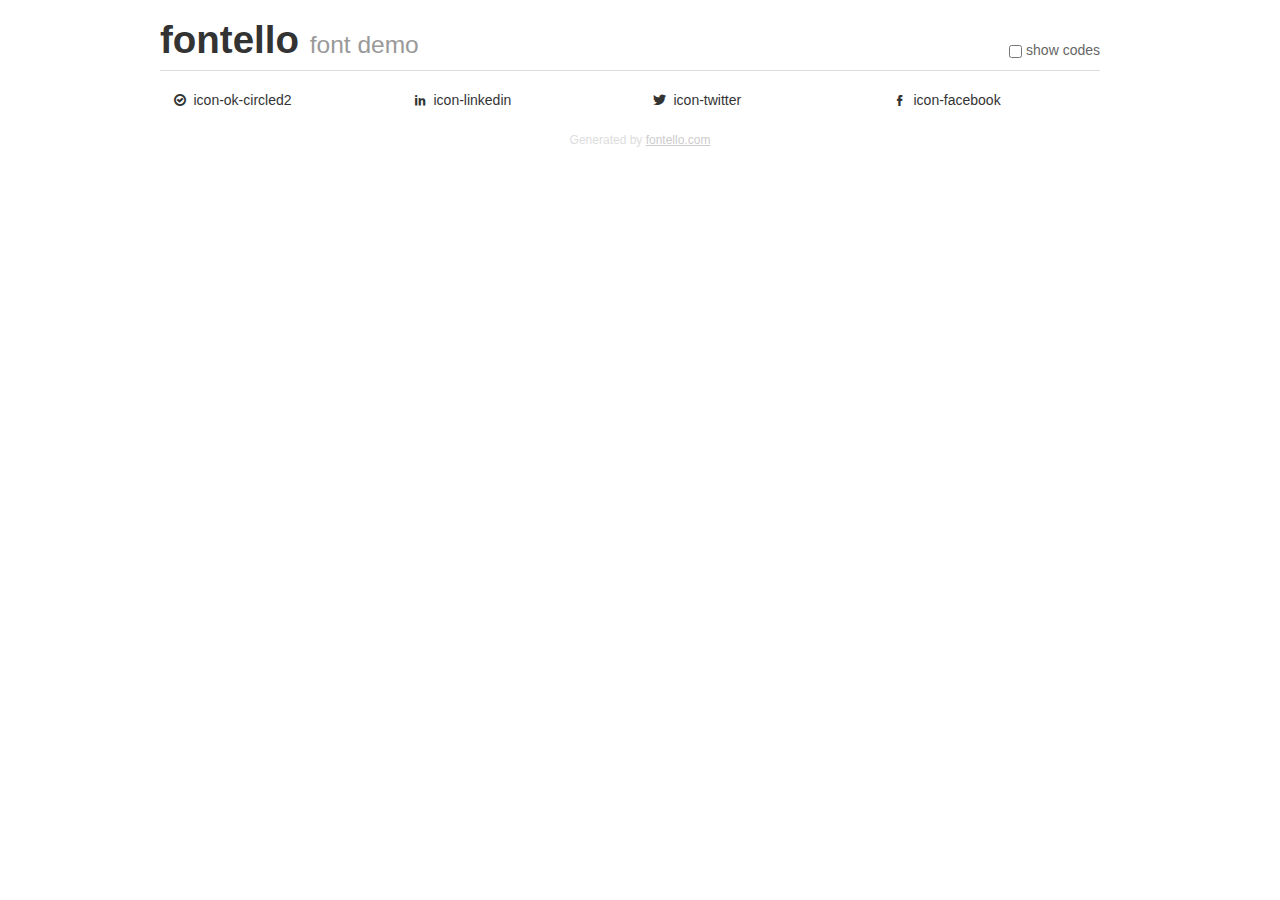
==== fontello/demo.html @ 61975d7b "12" ====
<!DOCTYPE html>
<html>
  <head>
  <!--[if lt IE 9]><script language="javascript" type="text/javascript" src="//html5shim.googlecode.com/svn/trunk/html5.js"></script><![endif]-->
  <meta charset="UTF-8">
  <style>
    html {
      font-size: 100%;
      -webkit-text-size-adjust: 100%;
      -ms-text-size-adjust: 100%;
    }
    a:focus {
      outline: thin dotted #333;
      outline: 5px auto -webkit-focus-ring-color;
      outline-offset: -2px;
    }
    a:hover,
    a:active {
      outline: 0;
    }
    input {
      margin: 0;
      font-size: 100%;
      vertical-align: middle;
      *overflow: visible;
      line-height: normal;
    }
    input::-moz-focus-inner {
      padding: 0;
      border: 0;
    }
    body {
      margin: 0;
      font-family: "Helvetica Neue", Helvetica, Arial, sans-serif;
      font-size: 14px;
      line-height: 20px;
      color: #333;
      background-color: #fff;
    }
    a {
      color: #08c;
      text-decoration: none;
    }
    a:hover {
      color: #005580;
      text-decoration: underline;
    }
    .row {
      margin-left: -20px;
      *zoom: 1;
    }
    .row:before,
    .row:after {
      display: table;
      content: "";
      line-height: 0;
    }
    .row:after {
      clear: both;
    }
    .span3 {
      float: left;
      min-height: 1px;
      margin-left: 20px;
      width: 220px;
    }
    .container {
      width: 940px;
      margin-right: auto;
      margin-left: auto;
      *zoom: 1;
    }
    .container:before,
    .container:after {
      display: table;
      content: "";
      line-height: 0;
    }
    .container:after {
      clear: both;
    }
    small {
      font-size: 85%;
    }
    h1 {
      margin: 10px 0;
      font-family: inherit;
      font-weight: bold;
      line-height: 20px;
      color: inherit;
      text-rendering: optimizelegibility;
      line-height: 40px;
      font-size: 38.5px;
    }
    h1 small {
      font-weight: normal;
      line-height: 1;
      color: #999;
      font-size: 24.5px;
    }

    body {
      margin-top: 90px;
    }
    .header {
      position: fixed;
      top: 0;
      left: 50%;
      margin-left: -480px;
      background-color: #fff;
      border-bottom: 1px solid #ddd;
      padding-top: 10px;
      z-index: 10;
    }
    .footer {
      color: #ddd;
      font-size: 12px;
      text-align: center;
      margin-top: 20px;
    }
    .footer a {
      color: #ccc;
      text-decoration: underline;
    }
    .the-icons {
      font-size: 14px;
      line-height: 24px;
    }
    .switch {
      position: absolute;
      right: 0;
      bottom: 10px;
      color: #666;
    }
    .switch input {
      margin-right: 0.3em;
    }
    .codesOn .i-name {
      display: none;
    }
    .codesOn .i-code {
      display: inline;
    }
    .i-code {
      display: none;
    }
    @font-face {
      font-family: 'fontello';
      src: url('./font/fontello.eot?4439060');
      src: url('./font/fontello.eot?4439060#iefix') format('embedded-opentype'),
           url('./font/fontello.woff?4439060') format('woff'),
           url('./font/fontello.ttf?4439060') format('truetype'),
           url('./font/fontello.svg?4439060#fontello') format('svg');
      font-weight: normal;
      font-style: normal;
    }
    .demo-icon {
      font-family: "fontello";
      font-style: normal;
      font-weight: normal;
      speak: never;
     
      display: inline-block;
      text-decoration: inherit;
      width: 1em;
      margin-right: .2em;
      text-align: center;
      /* opacity: .8; */
     
      /* For safety - reset parent styles, that can break glyph codes*/
      font-variant: normal;
      text-transform: none;
     
      /* fix buttons height, for twitter bootstrap */
      line-height: 1em;
     
      /* Animation center compensation - margins should be symmetric */
      /* remove if not needed */
      margin-left: .2em;
     
      /* You can be more comfortable with increased icons size */
      /* font-size: 120%; */
     
      /* Font smoothing. That was taken from TWBS */
      -webkit-font-smoothing: antialiased;
      -moz-osx-font-smoothing: grayscale;
     
      /* Uncomment for 3D effect */
      /* text-shadow: 1px 1px 1px rgba(127, 127, 127, 0.3); */
    }
    </style>
    <link rel="stylesheet" href="css/animation.css"><!--[if IE 7]><link rel="stylesheet" href="css/" + font.fontname + "-ie7.css"><![endif]-->
    <script>
      function toggleCodes(on) {
        var obj = document.getElementById('icons');
      
        if (on) {
          obj.className += ' codesOn';
        } else {
          obj.className = obj.className.replace(' codesOn', '');
        }
      }
    </script>
  </head>
  <body>
    <div class="container header">
      <h1>fontello <small>font demo</small></h1>
      <label class="switch">
        <input type="checkbox" onclick="toggleCodes(this.checked)">show codes
      </label>
    </div>
    <div class="container" id="icons">
      <div class="row">
        <div class="span3" title="Code: 0xe800">
          <i class="demo-icon icon-ok-circled2">&#xe800;</i> <span class="i-name">icon-ok-circled2</span><span class="i-code">0xe800</span>
        </div>
        <div class="span3" title="Code: 0xe801">
          <i class="demo-icon icon-linkedin">&#xe801;</i> <span class="i-name">icon-linkedin</span><span class="i-code">0xe801</span>
        </div>
        <div class="span3" title="Code: 0xe802">
          <i class="demo-icon icon-twitter">&#xe802;</i> <span class="i-name">icon-twitter</span><span class="i-code">0xe802</span>
        </div>
        <div class="span3" title="Code: 0xf300">
          <i class="demo-icon icon-facebook">&#xf300;</i> <span class="i-name">icon-facebook</span><span class="i-code">0xf300</span>
        </div>
      </div>
    </div>
    <div class="container footer">Generated by <a href="https://fontello.com">fontello.com</a></div>
  </body>
</html>
---- fontello/css/animation.css ----
/*
   Animation example, for spinners
*/
.animate-spin {
  -moz-animation: spin 2s infinite linear;
  -o-animation: spin 2s infinite linear;
  -webkit-animation: spin 2s infinite linear;
  animation: spin 2s infinite linear;
  display: inline-block;
}
@-moz-keyframes spin {
  0% {
    -moz-transform: rotate(0deg);
    -o-transform: rotate(0deg);
    -webkit-transform: rotate(0deg);
    transform: rotate(0deg);
  }

  100% {
    -moz-transform: rotate(359deg);
    -o-transform: rotate(359deg);
    -webkit-transform: rotate(359deg);
    transform: rotate(359deg);
  }
}
@-webkit-keyframes spin {
  0% {
    -moz-transform: rotate(0deg);
    -o-transform: rotate(0deg);
    -webkit-transform: rotate(0deg);
    transform: rotate(0deg);
  }

  100% {
    -moz-transform: rotate(359deg);
    -o-transform: rotate(359deg);
    -webkit-transform: rotate(359deg);
    transform: rotate(359deg);
  }
}
@-o-keyframes spin {
  0% {
    -moz-transform: rotate(0deg);
    -o-transform: rotate(0deg);
    -webkit-transform: rotate(0deg);
    transform: rotate(0deg);
  }

  100% {
    -moz-transform: rotate(359deg);
    -o-transform: rotate(359deg);
    -webkit-transform: rotate(359deg);
    transform: rotate(359deg);
  }
}
@-ms-keyframes spin {
  0% {
    -moz-transform: rotate(0deg);
    -o-transform: rotate(0deg);
    -webkit-transform: rotate(0deg);
    transform: rotate(0deg);
  }

  100% {
    -moz-transform: rotate(359deg);
    -o-transform: rotate(359deg);
    -webkit-transform: rotate(359deg);
    transform: rotate(359deg);
  }
}
@keyframes spin {
  0% {
    -moz-transform: rotate(0deg);
    -o-transform: rotate(0deg);
    -webkit-transform: rotate(0deg);
    transform: rotate(0deg);
  }

  100% {
    -moz-transform: rotate(359deg);
    -o-transform: rotate(359deg);
    -webkit-transform: rotate(359deg);
    transform: rotate(359deg);
  }
}
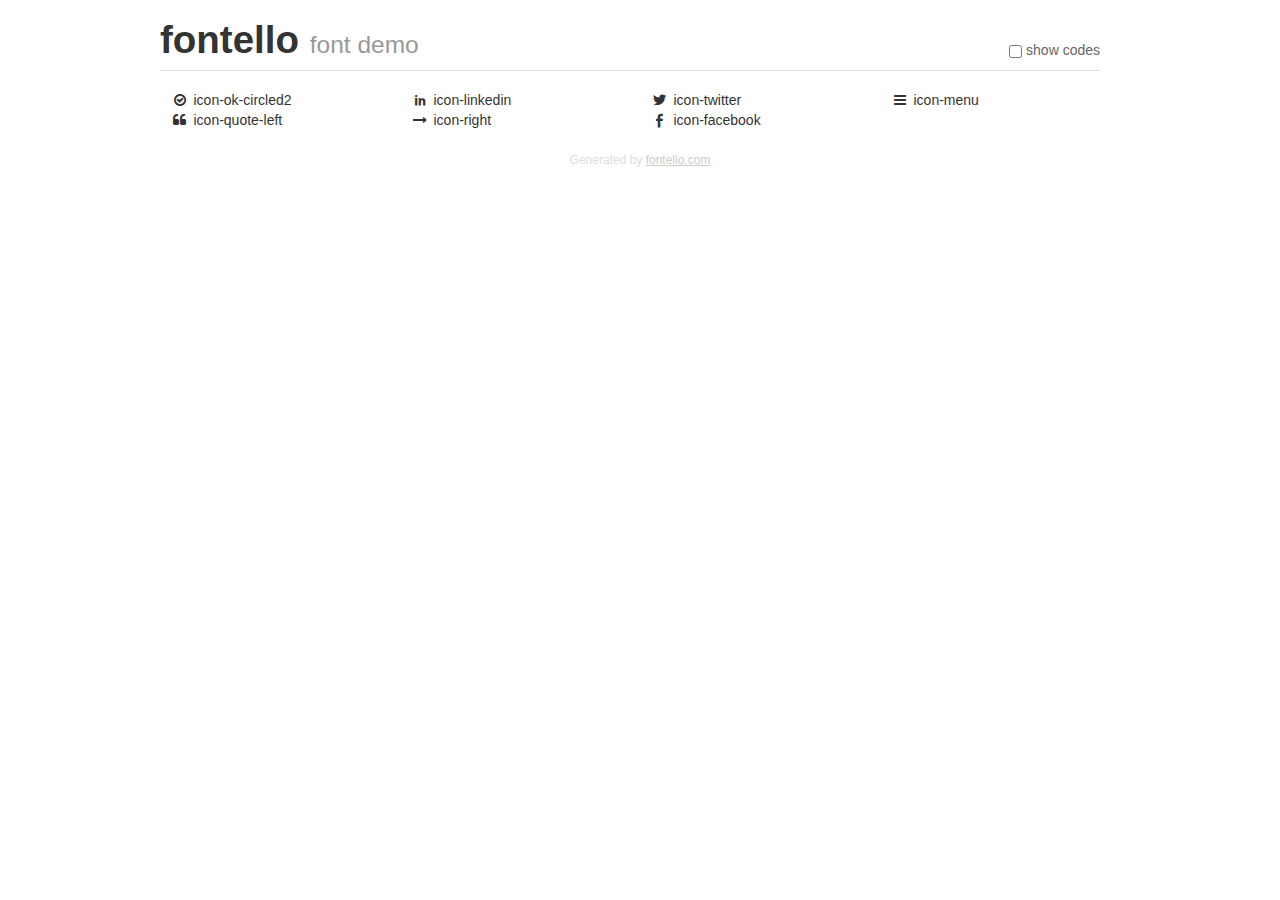
==== commit 5e1f7bc1: "15" ====
--- a/fontello/demo.html
+++ b/fontello/demo.html
@@ -146,11 +146,11 @@
     }
     @font-face {
       font-family: 'fontello';
-      src: url('./font/fontello.eot?4439060');
-      src: url('./font/fontello.eot?4439060#iefix') format('embedded-opentype'),
-           url('./font/fontello.woff?4439060') format('woff'),
-           url('./font/fontello.ttf?4439060') format('truetype'),
-           url('./font/fontello.svg?4439060#fontello') format('svg');
+      src: url('./font/fontello.eot?49413071');
+      src: url('./font/fontello.eot?49413071#iefix') format('embedded-opentype'),
+           url('./font/fontello.woff?49413071') format('woff'),
+           url('./font/fontello.ttf?49413071') format('truetype'),
+           url('./font/fontello.svg?49413071#fontello') format('svg');
       font-weight: normal;
       font-style: normal;
     }
@@ -220,6 +220,17 @@
         <div class="span3" title="Code: 0xe802">
           <i class="demo-icon icon-twitter">&#xe802;</i> <span class="i-name">icon-twitter</span><span class="i-code">0xe802</span>
         </div>
+        <div class="span3" title="Code: 0xf0c9">
+          <i class="demo-icon icon-menu">&#xf0c9;</i> <span class="i-name">icon-menu</span><span class="i-code">0xf0c9</span>
+        </div>
+      </div>
+      <div class="row">
+        <div class="span3" title="Code: 0xf10d">
+          <i class="demo-icon icon-quote-left">&#xf10d;</i> <span class="i-name">icon-quote-left</span><span class="i-code">0xf10d</span>
+        </div>
+        <div class="span3" title="Code: 0xf178">
+          <i class="demo-icon icon-right">&#xf178;</i> <span class="i-name">icon-right</span><span class="i-code">0xf178</span>
+        </div>
         <div class="span3" title="Code: 0xf300">
           <i class="demo-icon icon-facebook">&#xf300;</i> <span class="i-name">icon-facebook</span><span class="i-code">0xf300</span>
         </div>
